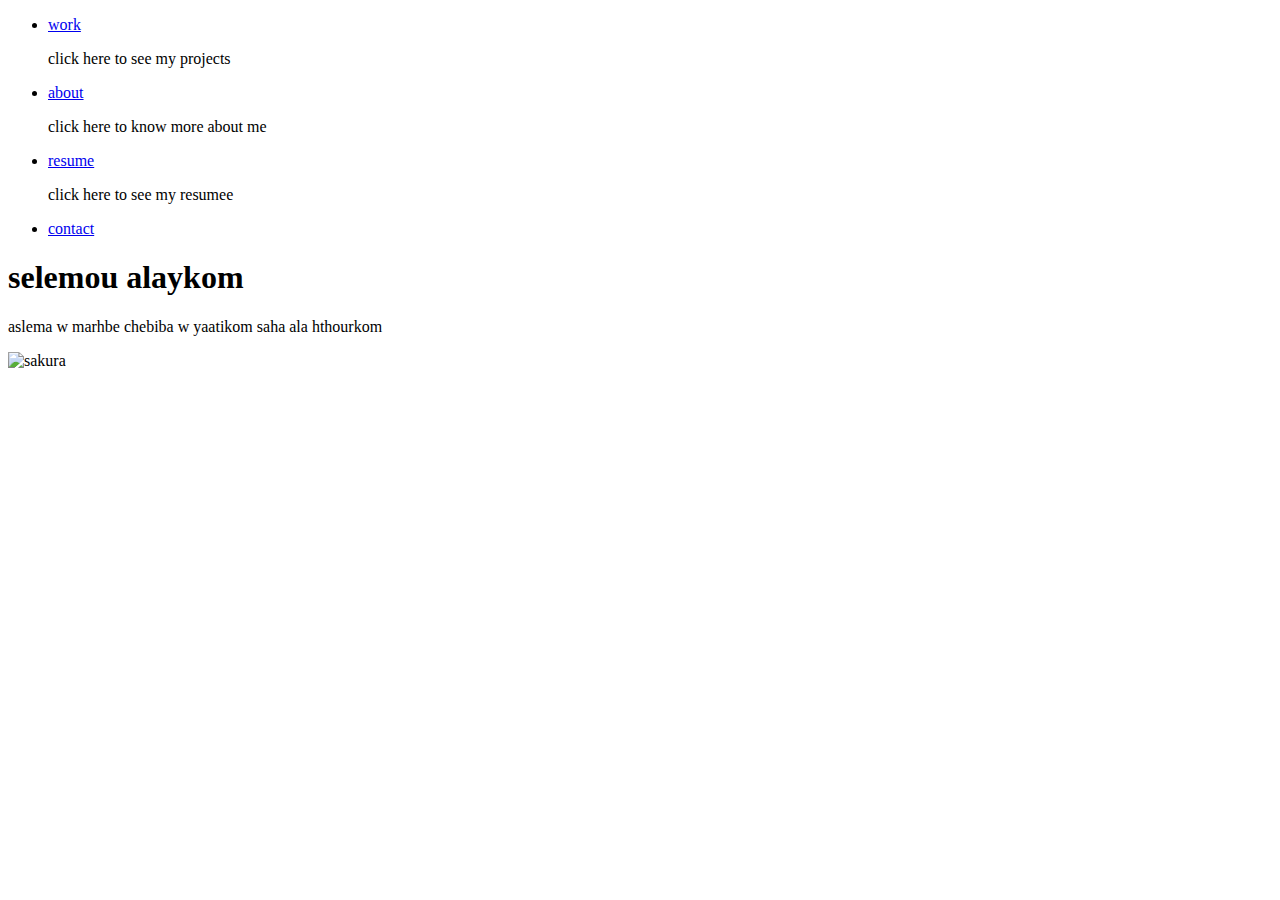
==== index.html @ cfd63ac5 "Add files via upload" ====
<!DOCTYPE html>
<html lang="en">
<head>
    <meta charset="UTF-8">
    <meta name="viewport" content="width=device-width, initial-scale=1.0">
    <title>marhbe bikt</title>
</head>
<body>
    
    <nav>
        <ul>
          
              <li><a href="work.html">work</a></li>
             <p>click here to see my projects</p>
             <li><a href="about.html">about</a></li>
             <p>click here to know more about me</p>
              <li><a href="resumee.html">resume</a></li>
              <p>click here to see my resumee</p>
             <li><a href="contact.html">contact</a></li>
        </ul>

    </nav>
    <h1>selemou alaykom</h1>
<p>aslema w marhbe  chebiba w yaatikom saha ala hthourkom</p>
    <img src="https://encrypted-tbn0.gstatic.com/images?q=tbn:ANd9GcQonUPJkvDf-0OIg-AHTE0zdaIsg5DMQgQMLQ&s"alt="sakura"
    <img src="image.jpg"alt="view" width="200">
  










</body>
</html>
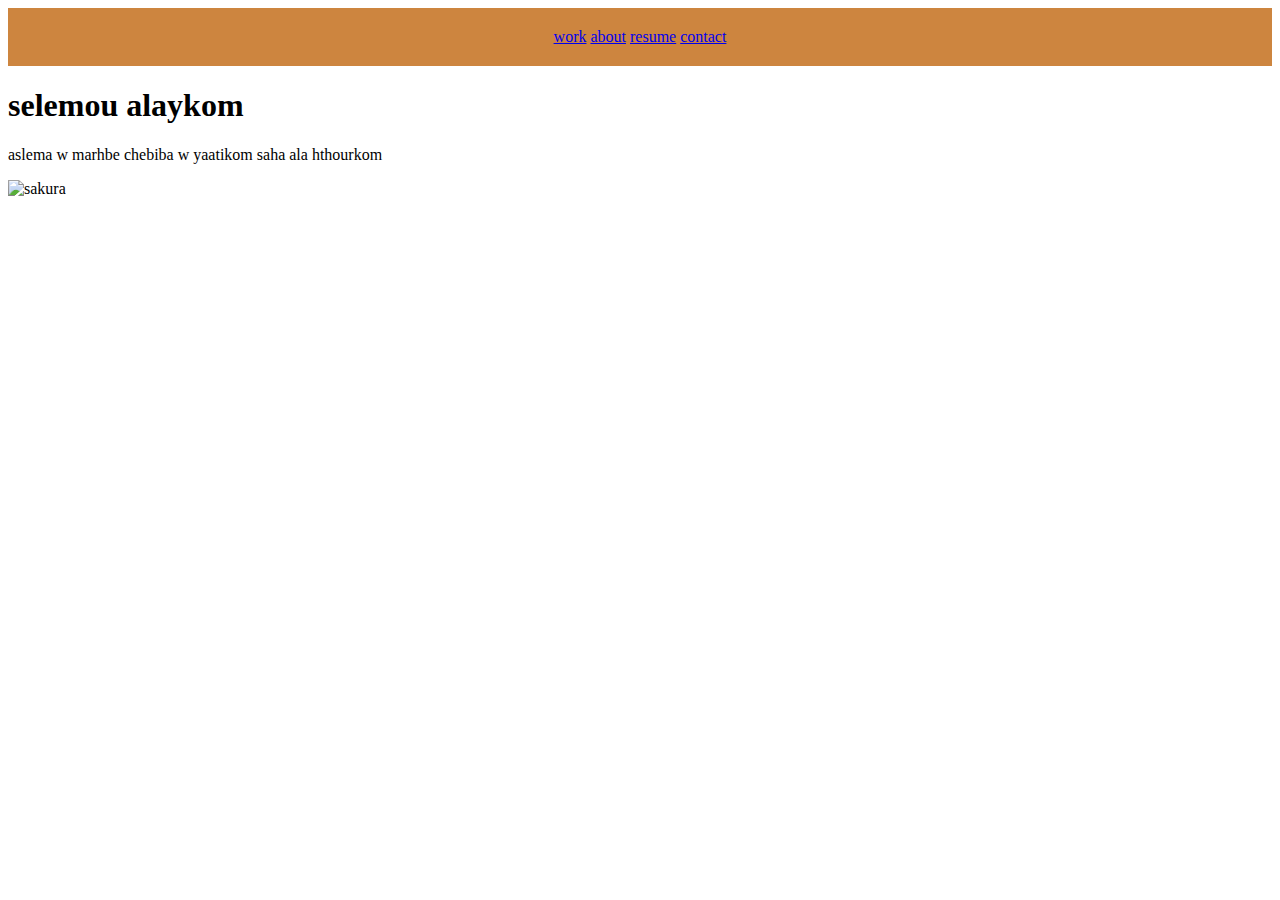
==== commit 55e40e80: "Add files via upload" ====
--- a/index.html
+++ b/index.html
@@ -4,22 +4,28 @@
     <meta charset="UTF-8">
     <meta name="viewport" content="width=device-width, initial-scale=1.0">
     <title>marhbe bikt</title>
+    <style>
+        header{
+            background-color: peru;
+            text-align: center;
+            padding: 20px ;
+            
+        }
+    </style>
 </head>
 <body>
+
     
-    <nav>
-        <ul>
+    <header> 
           
-              <li><a href="work.html">work</a></li>
-             <p>click here to see my projects</p>
-             <li><a href="about.html">about</a></li>
-             <p>click here to know more about me</p>
-              <li><a href="resumee.html">resume</a></li>
-              <p>click here to see my resumee</p>
-             <li><a href="contact.html">contact</a></li>
-        </ul>
+            <a href="work.html">work</a>
+            <a href="about.html">about</a>
+            <a href="resumee.html">resume</a>
+            <a href="contact.html">contact</a>
+        </ul></header>
+       
 
-    </nav>
+
     <h1>selemou alaykom</h1>
 <p>aslema w marhbe  chebiba w yaatikom saha ala hthourkom</p>
     <img src="https://encrypted-tbn0.gstatic.com/images?q=tbn:ANd9GcQonUPJkvDf-0OIg-AHTE0zdaIsg5DMQgQMLQ&s"alt="sakura"
